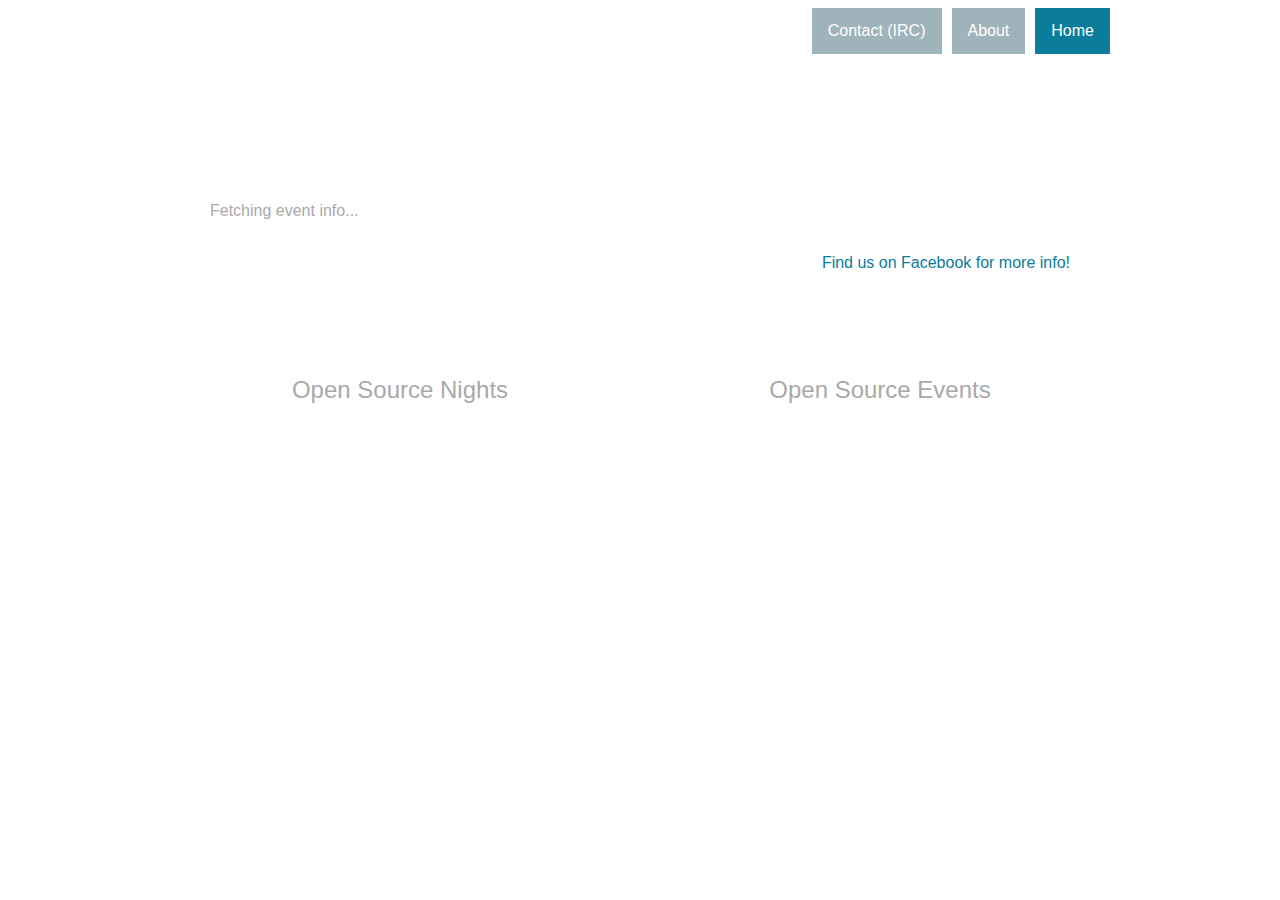
==== index.html @ ccca6b62 "removed out-commented code." ====
<!DOCTYPE html>
<html>
<head>
    <link rel="stylesheet" type="text/css" href="style.css">
    <!--<link rel="stylesheet" media="screen" href="css/style.css" />-->

    <script src="js/countdown.js"></script>

    <meta charset="UTF-8">
    <meta name="viewport" content="width=device-width, initial-scale=1.0">

    <title>Open Source | Aalborg</title>

</head>

<body>
<nav>
    <ul>
        <li class="active"><a href="http://www.os-aalborg.dk">Home</a></li>
        <li class="notactive"><a href="http://www.os-aalborg.dk/about.html">About</a></li>
        <li class="notactive"><a href="https://riot.im/app/#/room/#os-aalborg:matrix.org">Contact (IRC)</a></li>
    </ul>
</nav>
<header>
</header>
<main>
    <section>
        Next meetup in:
    </section>
    <section id="section_countdown">
        <div id="eventtitle">

        </div>
        <div id="fetchingdiv">
            Fetching event info...
        </div>
        <time id="CDT">
        </time>
        <div id="current_description">
        </div>
        <div id="facebookdiv">
            <a id="facebooklink" href="https://www.facebook.com/groups/912891492136446/">Find us on Facebook for more
                info!</a>
        </div>
    </section>
    <section id="section_events" class="events">
    </section>
    <div class="column-container">
        <div class="column events" id="os-night">
            <div class="os-night-title">Open Source Nights</div>
        </div>
        <div class="column events" id="os-event">
            <div class="os-night-title">Open Source Events</div>
        </div>
    </div>
</main>
<footer>
</footer>
<script type="text/javascript">
    function escapeHTML (unsafe_str) {
        return unsafe_str
            .replace(/&/g, '&amp;')
            .replace(/</g, '&lt;')
            .replace(/>/g, '&gt;')
            .replace(/\"/g, '&quot;')
            .replace(/\'/g, '&#39;')
            .replace(/\//g, '&#x2F;')
    }

    (function () {
        var httpRequest;

        function makeRequest(url) {
            httpRequest = new XMLHttpRequest();

            if (!httpRequest) {
                alert('Giving up :( Cannot create an XMLHTTP instance');
                return false;
            }
            httpRequest.onreadystatechange = alertContents;
            httpRequest.open('GET', url);
            httpRequest.send();
        }

        function alertContents() {
            if (httpRequest.readyState === XMLHttpRequest.DONE) {
                if (httpRequest.status === 200) {
                    var obj = JSON.parse(httpRequest.responseText);

                    var upcomming_event = obj[0];
                    obj.forEach(function (event) {
                        var opensourcenight_events = document.getElementById('os-night');
                        var opensourceevent_events = document.getElementById('os-event');

                        if(event.name.startsWith('Open Source Night')) {
                            opensourcenight_events.innerHTML = opensourcenight_events.innerHTML + '<article><time>' + escapeHTML(event.name) + '<br>' + event.start_time.substring(0, 10) + '</time><details>' + escapeHTML(event.description) + '</details></article>';
                        } else {
                            opensourceevent_events.innerHTML = opensourceevent_events.innerHTML + '<article><time>' + escapeHTML(event.name) + '<br>' + event.start_time.substring(0, 10) + '</time><details>' + escapeHTML(event.description) + '</details></article>';
                        }

                        if (new Date(event.start_time.slice(0, 19)) - Date.now() > 0) {
                            if (new Date(event.start_time.slice(0, 19)) - Date.now() < new Date(upcomming_event.start_time.slice(0, 19)) - Date.now()) {
                                upcomming_event = event;
                            }
                        }
                    });

                    // HACKY TEMPORARY SOLUTION TO FIX WEBKIT PROBLEMS
                    // It works for me, so good enough
                    if ('WebkitAppearance' in document.documentElement.style) {
                        console.log(upcomming_event.start_time);
                        var s = upcomming_event.start_time.substr(12, 1);
                        var i = parseInt(s);
                        i--;
                        upcomming_event.start_time = upcomming_event.start_time.substr(0, 12) + i + upcomming_event.start_time.substr(13);
                        console.log(upcomming_event.start_time);
                    }

                    CDT(upcomming_event.start_time.slice(0, 19));

                    if (new Date(upcomming_event.start_time.slice(0, 19)) - Date.now() < -15000000) {	// Standard: 15000000

                        document.getElementById("clock_string").innerHTML = "No upcomming meeting...";
                    }

                    document.getElementById("eventtitle").innerHTML = escapeHTML(upcomming_event.name);
                    document.getElementById("current_description").innerHTML = escapeHTML(upcomming_event.description);

                    // Hides the fetching div after finishing
                    document.getElementById("fetchingdiv").style.display = 'none';
                } else {
                    alert('There was a problem with the request.');
                }
            }
        }

        makeRequest('feed.php');
    })();
</script>
</body>
</html>
---- style.css ----
body {
    background: transparent url("http://subtlepatterns2015.subtlepatterns.netdna-cdn.com/patterns/cheap_diagonal_fabric.png") repeat scroll 0% 0%;
    font-family: Verdana, Geneva, sans-serif;
}

nav, footer, main {
    max-width: 1000px;
    max-width: 960px;
    padding: 20px;
    margin: auto;
    color: white;

}

header{
    margin-top: 50px;
}



main {
  margin: 50px auto 0 auto;
	height: auto;
	min-height: 100%;
}

#section_countdown, .events article {
  background-color: rgba(255,255,255,0.3);
  margin: 10px 0;
  border-radius: 10px;
  padding: 50px;
  color: darkgray;
}

/*CLOCK CSS*/

#CDT {
    font-size: 60px;
    color: #eee;
    /*margin: 70px 0 100px;*/
    font-weight: bold;
    text-align: center;
    margin-bottom: 30px;
    display: inline-block;
}

#CDT .number-wrapper {
    margin: 10px;
    -moz-box-shadow: 0 5px 8px #000000;
    -webkit-box-shadow: 0 5px 8px #000000;
    box-shadow: 0 5px 8px #000000;
    position: relative;
}

#CDT .number {
    display: inline-block;
    *display: inline;
    *zoom: 1;
    background: #000;
    background-image: linear-gradient(bottom, #000000 2%, #3c3c3c 50%, #000000 100%);
    background-image: -o-linear-gradient(bottom, #000000 2%, #3c3c3c 50%, #000000 100%);
    background-image: -moz-linear-gradient(bottom, #000000 2%, #3c3c3c 50%, #000000 100%);
    background-image: -webkit-linear-gradient(bottom, #000000 2%, #3c3c3c 50%, #000000 100%);
    background-image: -ms-linear-gradient(bottom, #000000 2%, #3c3c3c 50%, #000000 100%);
    -webkit-border-top-right-radius: 7px;
    -webkit-border-bottom-right-radius: 0;
    -webkit-border-bottom-left-radius: 0;
    -webkit-border-top-left-radius: 0;
    -moz-border-radius-topright: 7px;
    -moz-border-radius-bottomright: 0;
    -moz-border-radius-bottomleft: 0;
    -moz-border-radius-topleft: 0;
    border-top-right-radius: 7px;
    border-bottom-right-radius: 0;
    border-bottom-left-radius: 0;
    border-top-left-radius: 0;
    -webkit-border-radius: 7px;
    -moz-border-radius: 7px;
    border-radius: 7px;
    -moz-background-clip: padding;
    -webkit-background-clip: padding-box;
    background-clip: padding-box;
    padding: 0 12px;
    height: 80px;
    line-height: 80px;
    text-align: center;
    border: 1px solid #555;
    -moz-box-shadow: inset 0 4px 0 rgba(255, 255, 255, 0.2);
    -webkit-box-shadow: inset 0 4px 0 rgba(255, 255, 255, 0.2);
    box-shadow: inset 0 4px 0 rgba(255, 255, 255, 0.2);
    -moz-text-shadow: 0 3px 3px #000000;
    -webkit-text-shadow: 0 3px 3px #000000;
    text-shadow: 0 3px 3px #000000;
}

#CDT .line {
    position: absolute;
    width: 100%;
    height: 1px;
    top: 52%;
    left: 0;
    background: #000;
    -moz-box-shadow: 0 1px 0 rgba(255, 255, 255, 0.2);
    -webkit-box-shadow: 0 1px 0 rgba(255, 255, 255, 0.2);
    box-shadow: 0 1px 0 rgba(255, 255, 255, 0.2);
}

.caption {
   font-size: 12px;
   position: absolute;
   bottom: -30px;
   left: 0;
   text-align: center;
   width: 100%;
   color: #777;
}

#facebookdiv {
    text-align: right;
}

#facebooklink {
    color: #0b7c9c;
}





footer {
		position: absolute;
    bottom: 0;
    right: 0;
    left: 0;
    text-align: center;
    font-size: small;

}

 /* link reset color */
a:link, a:visited, a:hover, a:active  {
    color: white;
	text-decoration: none;
}

nav {
    padding: 0;
}

/* NAVIGATION - start*/
nav ul {
    list-style-type: none;
    margin: 0;
    padding: 0;
    overflow: hidden;
    /*background-color: #333;
    background-color: rgba(55,55,55,0.5);*/
}

nav ul li {
    float: right;
	margin-right: 10px;
}

nav ul li a {
    display: block;
    text-align: center;
    padding: 14px 16px;
    text-decoration: none;
    color: white;
}

/* Change the link color to #111 (black) on hover */
nav ul li a:hover {
    background-color: #333;
}

nav ul .active {
    background-color: #0b7c9c;
}

nav ul .notactive {
	background-color: #9eb3ba;
}

/* NAVIGATION - end*/



@media screen and (max-width: 480px) {
	footer {
		position: relative;
    margin-top: 50px;
		font-size: x-small;
	}

	footer span {
		display: block;
	}

  #section_countdown{
    padding: 10px;
  }

  #CDT {
      font-size: 30px;
  }

  #CDT .number{
    padding: 0 6px;
  }

	#example ul li {
    font-size: 16px;
    width: 6px;
    margin-left: 0px;
	}

	#example ul li:nth-of-type(3) {
    margin-right: 220px;
	}
}




#example ul
{
width: 620px;
margin: 0 auto;
height: 115px;
position: relative;
overflow: hidden;
}
#example ul li
{
list-style:none;
float:left;
font-size:30px;
margin-top:18px;
padding:10px;
width:16px;
margin-left:5px;
color:#000;
}
#example ul li:nth-of-type(1)
{
top:40px;
left:10px;
background: #0b7c9c;
-webkit-transform: rotate(-5deg);
-moz-transform: rotate(-5deg);
}
#example ul li:nth-of-type(2)
{
top:40px;
left:55px;
background:#0e98c0;
-webkit-transform: rotate(5deg);
-moz-transform: rotate(5deg);
}
#example ul li:nth-of-type(3)
{
top:40px;
left:100px;
background: #35bfe7;
margin-right: 30px;
-webkit-transform: rotate(15deg);
-moz-transform: rotate(15deg);
}
#example ul li:nth-of-type(4)
{
top:40px;
left:145px;
background: #6acdea;
-webkit-transform: rotate(-15deg);
-moz-transform: rotate(-15deg);
}
#example ul li:nth-of-type(5)
{
top:40px;
left:190px;
background: #7ee0fc;
-webkit-transform: rotate(-5deg);
-moz-transform: rotate(-5deg);
}
#example ul li:nth-of-type(6)
{
top:50px;
/*left:200px;*/
background: #45e8fb;
-webkit-transform: rotate(10deg);
-moz-transform: rotate(10deg);
}
#example ul li:nth-of-type(7)
{
top:40px;
left:10px;
background: #0b7c9c;
-webkit-transform: rotate(-5deg);
-moz-transform: rotate(-5deg);
}
#example ul li:nth-of-type(8)
{
top:40px;
left:55px;
background:#0e98c0;
-webkit-transform: rotate(5deg);
-moz-transform: rotate(5deg);
}
#example ul li:nth-of-type(9)
{
top:40px;
left:100px;
background: #35bfe7;
-webkit-transform: rotate(15deg);
-moz-transform: rotate(15deg);
}
#example ul li:nth-of-type(10)
{
top:40px;
left:145px;
background: #6acdea;
-webkit-transform: rotate(-15deg);
-moz-transform: rotate(-15deg);
}
#example ul li:nth-of-type(11)
{
top:40px;
left:190px;
background: #7ee0fc;
-webkit-transform: rotate(-5deg);
-moz-transform: rotate(-5deg);
}
#example ul li:nth-of-type(12)
{
top:50px;
/*left:200px;*/
background: #45e8fb;
-webkit-transform: rotate(10deg);
-moz-transform: rotate(10deg);
}
#example ul li:nth-of-type(13)
{
top:40px;
left:190px;
background: #7ee0fc;
-webkit-transform: rotate(-5deg);
-moz-transform: rotate(-5deg);
}
#example ul li:nth-of-type(14)
{
top:50px;
/*left:200px;*/
background: #45e8fb;
-webkit-transform: rotate(10deg);
-moz-transform: rotate(10deg);
}

#eventtitle {
    font-size: 36px;
}

/*
COLUMNS
 */

.column-container {
    width: 100%;
    display: table;
}

.column {
    display: table-cell;
    width: 45%;
    padding: 2.5%;
}

.os-night-title {
    background-color: rgba(255,255,255,0.3);
    margin: 10px 0;
    border-radius: 10px;
    padding: 10px;
    color: darkgray;
    text-align: center;
    font-size: 24px;
}
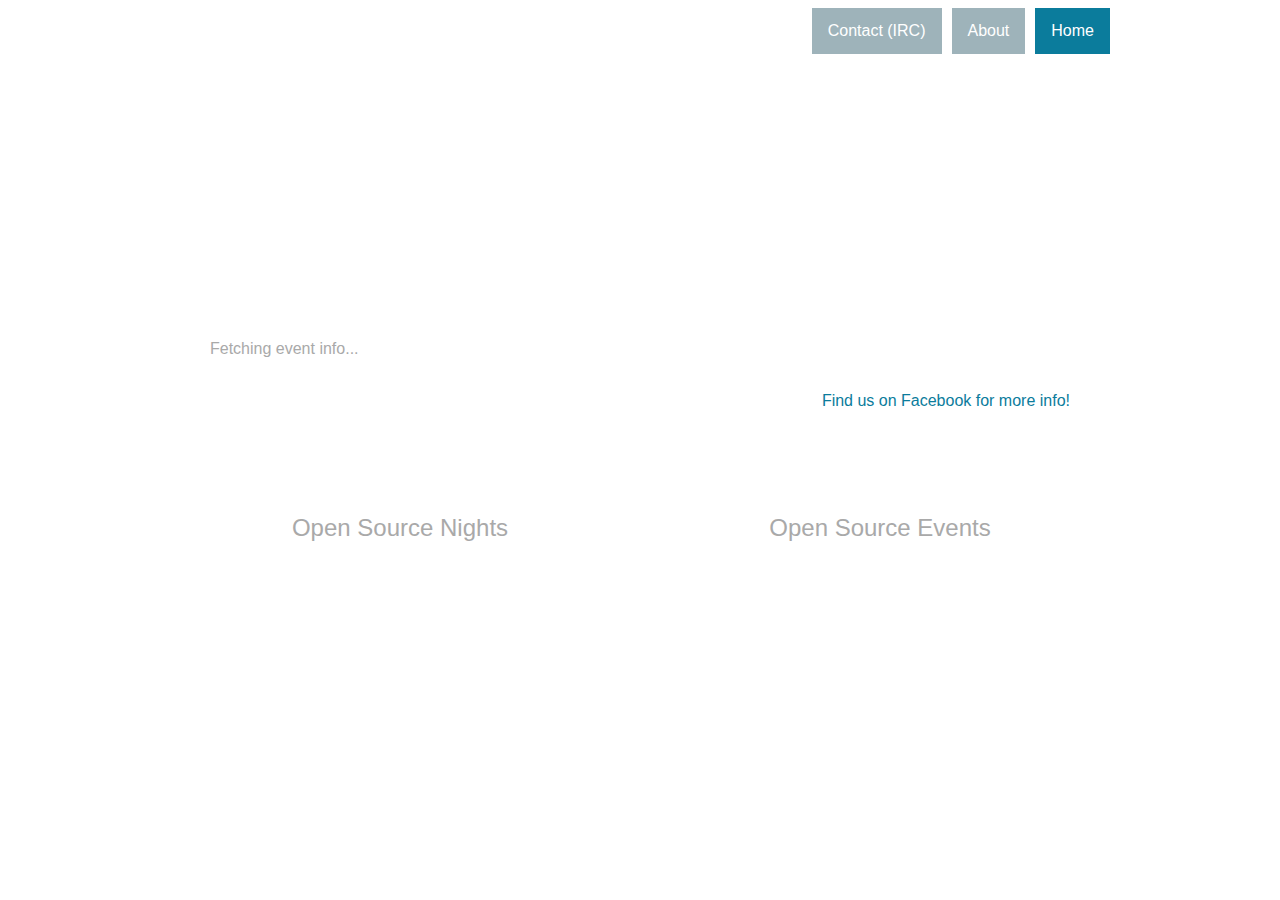
==== commit c08db562: "Partial support for mobile and other smaller screens" ====
--- a/index.html
+++ b/index.html
@@ -24,6 +24,15 @@
 <header>
 </header>
 <main>
+
+    <div class="test-header">
+        <h1>Header</h1>
+    </div>
+
+    <div class="test-footer">
+        <h1>Footer</h1>
+    </div>
+
     <section>
         Next meetup in:
     </section>
@@ -45,19 +54,27 @@
     </section>
     <section id="section_events" class="events">
     </section>
+
     <div class="column-container">
-        <div class="column events" id="os-night">
+
+        <div class="column-left events" id="os-night">
+
             <div class="os-night-title">Open Source Nights</div>
+
         </div>
-        <div class="column events" id="os-event">
+
+        <div class="column-right events" id="os-event">
+
             <div class="os-night-title">Open Source Events</div>
+
         </div>
+
     </div>
 </main>
 <footer>
 </footer>
 <script type="text/javascript">
-    function escapeHTML (unsafe_str) {
+    function escapeHTML(unsafe_str) {
         return unsafe_str
             .replace(/&/g, '&amp;')
             .replace(/</g, '&lt;')
@@ -92,7 +109,7 @@
                         var opensourcenight_events = document.getElementById('os-night');
                         var opensourceevent_events = document.getElementById('os-event');
 
-                        if(event.name.startsWith('Open Source Night')) {
+                        if (event.name.startsWith('Open Source Night')) {
                             opensourcenight_events.innerHTML = opensourcenight_events.innerHTML + '<article><time>' + escapeHTML(event.name) + '<br>' + event.start_time.substring(0, 10) + '</time><details>' + escapeHTML(event.description) + '</details></article>';
                         } else {
                             opensourceevent_events.innerHTML = opensourceevent_events.innerHTML + '<article><time>' + escapeHTML(event.name) + '<br>' + event.start_time.substring(0, 10) + '</time><details>' + escapeHTML(event.description) + '</details></article>';
--- a/style.css
+++ b/style.css
@@ -365,15 +365,35 @@
 COLUMNS
  */
 
-.column-container {
-    width: 100%;
-    display: table;
-}
-
-.column {
-    display: table-cell;
+.column-container::after {
+    content: "";
+    clear: both;
+    display: block;
+}
+
+.column-left {
     width: 45%;
     padding: 2.5%;
+}
+
+.column-right {
+    width: 45%;
+    padding: 2.5%;
+}
+
+@media only screen and (max-width: 768px) {
+    [class*="column-"] {
+        width: 95%;
+        padding: 2.5%;
+    }
+}
+
+[class*="column-right"] {
+    float: right;
+}
+
+[class*="column-left"] {
+    float:left;
 }
 
 .os-night-title {
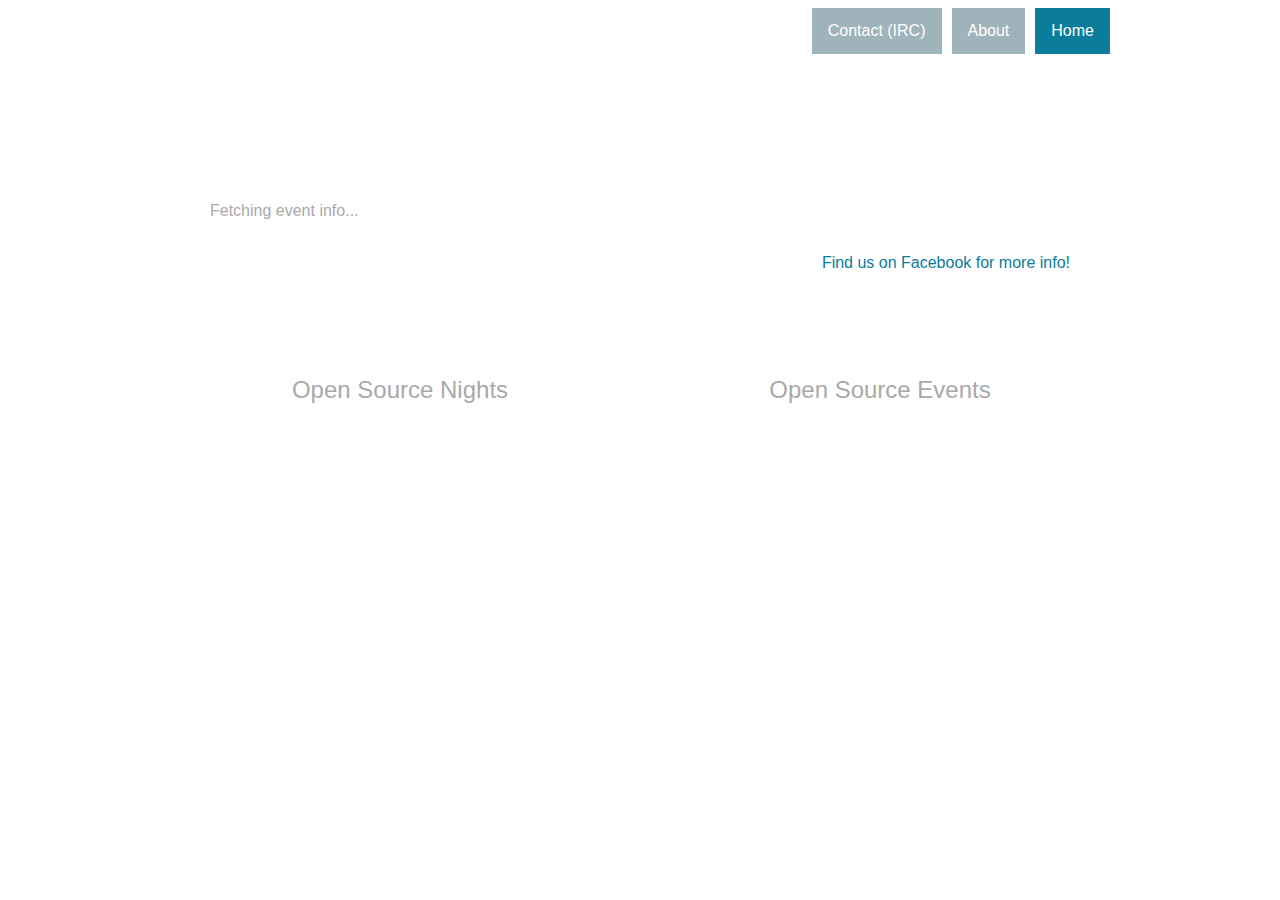
==== commit 459fc729: "Removed test code" ====
--- a/index.html
+++ b/index.html
@@ -24,15 +24,6 @@
 <header>
 </header>
 <main>
-
-    <div class="test-header">
-        <h1>Header</h1>
-    </div>
-
-    <div class="test-footer">
-        <h1>Footer</h1>
-    </div>
-
     <section>
         Next meetup in:
     </section>
@@ -52,23 +43,17 @@
                 info!</a>
         </div>
     </section>
+    <!--
     <section id="section_events" class="events">
     </section>
-
+    -->
     <div class="column-container">
-
         <div class="column-left events" id="os-night">
-
             <div class="os-night-title">Open Source Nights</div>
-
         </div>
-
         <div class="column-right events" id="os-event">
-
             <div class="os-night-title">Open Source Events</div>
-
         </div>
-
     </div>
 </main>
 <footer>
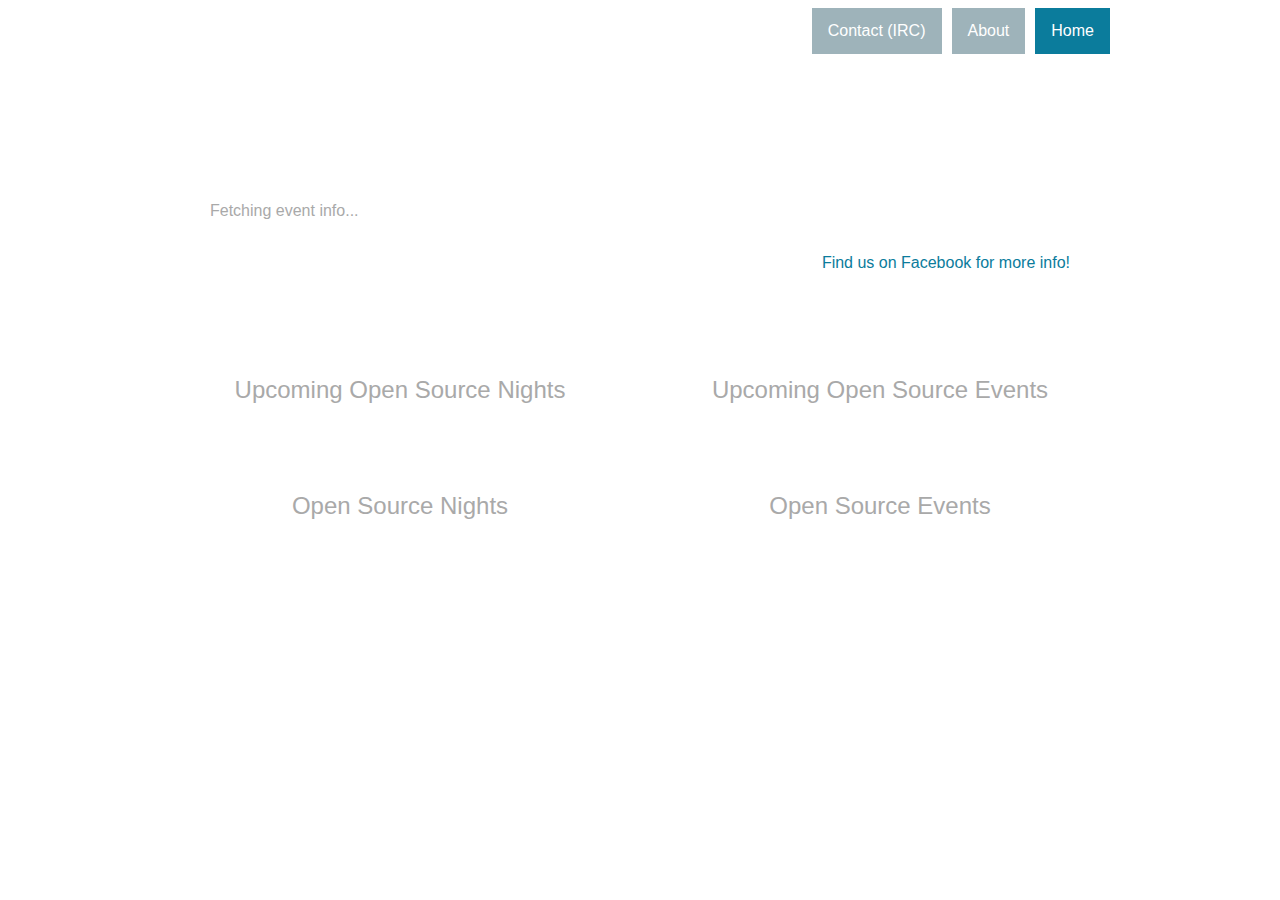
==== commit 9677584a: "Better way of displaying multiple upcoming events." ====
--- a/index.html
+++ b/index.html
@@ -48,6 +48,15 @@
     </section>
     -->
     <div class="column-container">
+        <div class="column-left events" id="os-night-next">
+            <div class="os-night-title">Upcoming Open Source Nights</div>
+        </div>
+        <div class="column-right events" id="os-event-next">
+            <div class="os-night-title">Upcoming Open Source Events</div>
+        </div>
+    </div>
+
+    <div class="column-container">
         <div class="column-left events" id="os-night">
             <div class="os-night-title">Open Source Nights</div>
         </div>
@@ -90,22 +99,58 @@
                     var obj = JSON.parse(httpRequest.responseText);
 
                     var upcomming_event = obj[0];
+
+                    var opensourcenight_events = document.getElementById('os-night');
+                    var opensourceevent_events = document.getElementById('os-event');
+                    var opensourcenight_next = document.getElementById('os-night-next');
+                    var opensourceevent_next = document.getElementById('os-event-next');
+
+                    var hasNextNight = false;
+                    var hasNextEvent = false;
+
                     obj.forEach(function (event) {
-                        var opensourcenight_events = document.getElementById('os-night');
-                        var opensourceevent_events = document.getElementById('os-event');
 
-                        if (event.name.startsWith('Open Source Night')) {
-                            opensourcenight_events.innerHTML = opensourcenight_events.innerHTML + '<article><time>' + escapeHTML(event.name) + '<br>' + event.start_time.substring(0, 10) + '</time><details>' + escapeHTML(event.description) + '</details></article>';
-                        } else {
-                            opensourceevent_events.innerHTML = opensourceevent_events.innerHTML + '<article><time>' + escapeHTML(event.name) + '<br>' + event.start_time.substring(0, 10) + '</time><details>' + escapeHTML(event.description) + '</details></article>';
+
+                        if (new Date(event.start_time.slice(0, 19)) > Date.now()) {
+                            console.log(event.name + " is is the future");
+                            if (event.name.startsWith('Open Source Night')) {
+                                hasNextNight = true;
+                                opensourcenight_next.innerHTML = opensourcenight_next.innerHTML + '<article><time>' + escapeHTML(event.name) + '<br>' + event.start_time.substring(0, 10) + '</time><details>' + escapeHTML(event.description) + '</details></article>';
+                            } else {
+                                hasNextEvent = true;
+                                opensourceevent_next.innerHTML = opensourceevent_next.innerHTML + '<article><time>' + escapeHTML(event.name) + '<br>' + event.start_time.substring(0, 10) + '</time><details>' + escapeHTML(event.description) + '</details></article>';
+                            }
+
+                            if (new Date(event.start_time.slice(0, 19)) - Date.now() > 0) {
+                                if (new Date(event.start_time.slice(0, 19)) - Date.now() < new Date(upcomming_event.start_time.slice(0, 19)) - Date.now()) {
+                                    upcomming_event = event;
+                                }
+                            }
                         }
+                        else {
+                            if (event.name.startsWith('Open Source Night')) {
+                                opensourcenight_events.innerHTML = opensourcenight_events.innerHTML + '<article><time>' + escapeHTML(event.name) + '<br>' + event.start_time.substring(0, 10) + '</time><details>' + escapeHTML(event.description) + '</details></article>';
+                            } else {
+                                opensourceevent_events.innerHTML = opensourceevent_events.innerHTML + '<article><time>' + escapeHTML(event.name) + '<br>' + event.start_time.substring(0, 10) + '</time><details>' + escapeHTML(event.description) + '</details></article>';
+                            }
 
-                        if (new Date(event.start_time.slice(0, 19)) - Date.now() > 0) {
-                            if (new Date(event.start_time.slice(0, 19)) - Date.now() < new Date(upcomming_event.start_time.slice(0, 19)) - Date.now()) {
-                                upcomming_event = event;
+                            if (new Date(event.start_time.slice(0, 19)) - Date.now() > 0) {
+                                if (new Date(event.start_time.slice(0, 19)) - Date.now() < new Date(upcomming_event.start_time.slice(0, 19)) - Date.now()) {
+                                    upcomming_event = event;
+                                }
                             }
                         }
                     });
+
+                    if(!hasNextNight)
+                    {
+                        opensourcenight_next.innerHTML = opensourcenight_next.innerHTML + '<article style="text-align: center">No Upcoming Open Source Night</article>';
+                    }
+
+                    if (!hasNextEvent)
+                    {
+                        opensourceevent_next.innerHTML = opensourceevent_next.innerHTML + '<article style="text-align: center">No Upcoming Open Source Event</article>';
+                    }
 
                     // HACKY TEMPORARY SOLUTION TO FIX WEBKIT PROBLEMS
                     // It works for me, so good enough
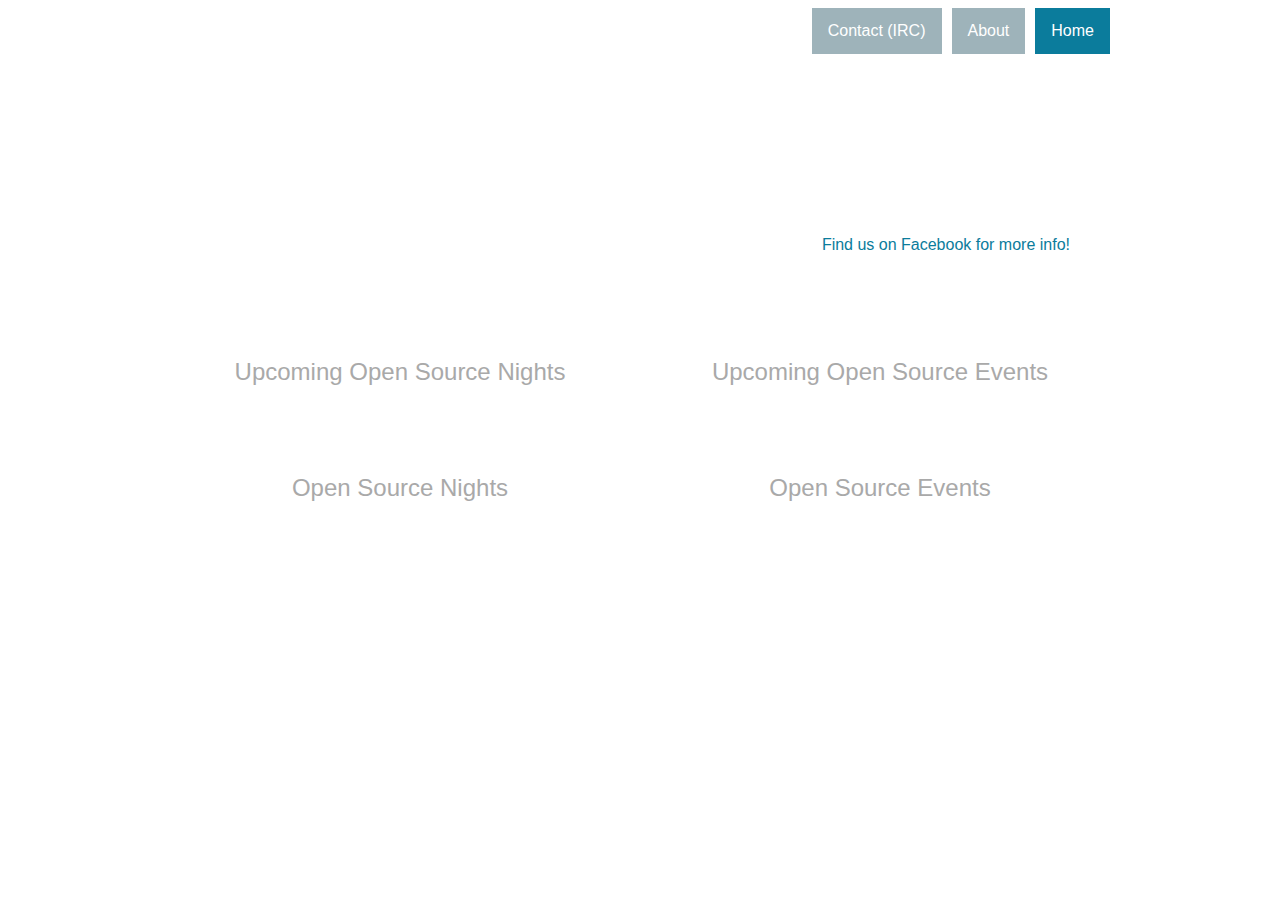
==== commit 16901a15: "Support for events without descriptions The site no longer goes down if the drescription is missing " ====
--- a/index.html
+++ b/index.html
@@ -31,9 +31,11 @@
         <div id="eventtitle">
 
         </div>
+        <!--
         <div id="fetchingdiv">
             Fetching event info...
         </div>
+        -->
         <time id="CDT">
         </time>
         <div id="current_description">
@@ -75,8 +77,10 @@
             .replace(/>/g, '&gt;')
             .replace(/\"/g, '&quot;')
             .replace(/\'/g, '&#39;')
-            .replace(/\//g, '&#x2F;')
+            .replace(/\//g, '&#x2F;');
     }
+
+	
 
     (function () {
         var httpRequest;
@@ -108,17 +112,16 @@
                     var hasNextNight = false;
                     var hasNextEvent = false;
 
+                    var open_source_unique_id = 0;
+
                     obj.forEach(function (event) {
-
-
-                        if (new Date(event.start_time.slice(0, 19)) > Date.now()) {
-                            console.log(event.name + " is is the future");
+                        if (new Date(event.start_time.slice(0, 19)) > Date.now()) {     // The event is in the future
                             if (event.name.startsWith('Open Source Night')) {
                                 hasNextNight = true;
-                                opensourcenight_next.innerHTML = opensourcenight_next.innerHTML + '<article><time>' + escapeHTML(event.name) + '<br>' + event.start_time.substring(0, 10) + '</time><details>' + escapeHTML(event.description) + '</details></article>';
+                                opensourcenight_next.innerHTML = opensourcenight_next.innerHTML + '<article><time>' + escapeHTML(event.name) + '<br>' + event.start_time.substring(0, 10) + '</time><details>' + (event.hasOwnProperty('description') ? escapeHTML(event.description) : '') + '</details></article>';
                             } else {
                                 hasNextEvent = true;
-                                opensourceevent_next.innerHTML = opensourceevent_next.innerHTML + '<article><time>' + escapeHTML(event.name) + '<br>' + event.start_time.substring(0, 10) + '</time><details>' + escapeHTML(event.description) + '</details></article>';
+                                opensourceevent_next.innerHTML = opensourceevent_next.innerHTML + '<article><time>' + escapeHTML(event.name) + '<br>' + event.start_time.substring(0, 10) + '<br>' + '</time><details>' + (event.hasOwnProperty('description') ? escapeHTML(event.description) : '') + '</details></article>';
                             }
 
                             if (new Date(event.start_time.slice(0, 19)) - Date.now() > 0) {
@@ -129,9 +132,9 @@
                         }
                         else {
                             if (event.name.startsWith('Open Source Night')) {
-                                opensourcenight_events.innerHTML = opensourcenight_events.innerHTML + '<article><time>' + escapeHTML(event.name) + '<br>' + event.start_time.substring(0, 10) + '</time><details>' + escapeHTML(event.description) + '</details></article>';
+                                opensourcenight_events.innerHTML = opensourcenight_events.innerHTML + '<article><time>' + escapeHTML(event.name) + '<br>' + event.start_time.substring(0, 10) + '</time><details>' + (event.hasOwnProperty('description') ? escapeHTML(event.description) : '') + '</details></article>';
                             } else {
-                                opensourceevent_events.innerHTML = opensourceevent_events.innerHTML + '<article><time>' + escapeHTML(event.name) + '<br>' + event.start_time.substring(0, 10) + '</time><details>' + escapeHTML(event.description) + '</details></article>';
+                                opensourceevent_events.innerHTML = opensourceevent_events.innerHTML + '<article><time>' + escapeHTML(event.name) + '<br>' + event.start_time.substring(0, 10) + '</time><details>' + (event.hasOwnProperty('description') ? escapeHTML(event.description) : '') + '</details></article>';
                             }
 
                             if (new Date(event.start_time.slice(0, 19)) - Date.now() > 0) {
@@ -140,6 +143,8 @@
                                 }
                             }
                         }
+
+                        open_source_unique_id++;
                     });
 
                     if(!hasNextNight)
@@ -155,12 +160,12 @@
                     // HACKY TEMPORARY SOLUTION TO FIX WEBKIT PROBLEMS
                     // It works for me, so good enough
                     if ('WebkitAppearance' in document.documentElement.style) {
-                        console.log(upcomming_event.start_time);
+                        // console.log(upcomming_event.start_time);
                         var s = upcomming_event.start_time.substr(12, 1);
                         var i = parseInt(s);
                         i--;
                         upcomming_event.start_time = upcomming_event.start_time.substr(0, 12) + i + upcomming_event.start_time.substr(13);
-                        console.log(upcomming_event.start_time);
+                        // console.log(upcomming_event.start_time);
                     }
 
                     CDT(upcomming_event.start_time.slice(0, 19));
@@ -171,10 +176,7 @@
                     }
 
                     document.getElementById("eventtitle").innerHTML = escapeHTML(upcomming_event.name);
-                    document.getElementById("current_description").innerHTML = escapeHTML(upcomming_event.description);
-
-                    // Hides the fetching div after finishing
-                    document.getElementById("fetchingdiv").style.display = 'none';
+                    document.getElementById("current_description").innerHTML = (upcomming_event.hasOwnProperty('description') ? escapeHTML(upcomming_event.description) : '');
                 } else {
                     alert('There was a problem with the request.');
                 }
@@ -185,4 +187,4 @@
     })();
 </script>
 </body>
-</html>+</html>
--- a/style.css
+++ b/style.css
@@ -12,24 +12,22 @@
 
 }
 
-header{
+header {
     margin-top: 50px;
 }
 
-
-
 main {
-  margin: 50px auto 0 auto;
-	height: auto;
-	min-height: 100%;
+    margin: 50px auto 0 auto;
+    height: auto;
+    min-height: 100%;
 }
 
 #section_countdown, .events article {
-  background-color: rgba(255,255,255,0.3);
-  margin: 10px 0;
-  border-radius: 10px;
-  padding: 50px;
-  color: darkgray;
+    background-color: rgba(255, 255, 255, 0.3);
+    margin: 10px 0;
+    border-radius: 10px;
+    padding: 50px;
+    color: darkgray;
 }
 
 /*CLOCK CSS*/
@@ -106,13 +104,13 @@
 }
 
 .caption {
-   font-size: 12px;
-   position: absolute;
-   bottom: -30px;
-   left: 0;
-   text-align: center;
-   width: 100%;
-   color: #777;
+    font-size: 12px;
+    position: absolute;
+    bottom: -30px;
+    left: 0;
+    text-align: center;
+    width: 100%;
+    color: #777;
 }
 
 #facebookdiv {
@@ -123,12 +121,8 @@
     color: #0b7c9c;
 }
 
-
-
-
-
 footer {
-		position: absolute;
+    position: absolute;
     bottom: 0;
     right: 0;
     left: 0;
@@ -137,10 +131,10 @@
 
 }
 
- /* link reset color */
-a:link, a:visited, a:hover, a:active  {
+/* link reset color */
+a:link, a:visited, a:hover, a:active {
     color: white;
-	text-decoration: none;
+    text-decoration: none;
 }
 
 nav {
@@ -159,7 +153,7 @@
 
 nav ul li {
     float: right;
-	margin-right: 10px;
+    margin-right: 10px;
 }
 
 nav ul li a {
@@ -180,181 +174,175 @@
 }
 
 nav ul .notactive {
-	background-color: #9eb3ba;
+    background-color: #9eb3ba;
 }
 
 /* NAVIGATION - end*/
 
-
-
 @media screen and (max-width: 480px) {
-	footer {
-		position: relative;
-    margin-top: 50px;
-		font-size: x-small;
-	}
-
-	footer span {
-		display: block;
-	}
-
-  #section_countdown{
+    footer {
+        position: relative;
+        margin-top: 50px;
+        font-size: x-small;
+    }
+
+    footer span {
+        display: block;
+    }
+
+    #section_countdown {
+        padding: 10px;
+    }
+
+    #CDT {
+        font-size: 30px;
+    }
+
+    #CDT .number {
+        padding: 0 6px;
+    }
+
+    #example ul li {
+        font-size: 16px;
+        width: 6px;
+        margin-left: 0px;
+    }
+
+    #example ul li:nth-of-type(3) {
+        margin-right: 220px;
+    }
+}
+
+#example ul {
+    width: 620px;
+    margin: 0 auto;
+    height: 115px;
+    position: relative;
+    overflow: hidden;
+}
+
+#example ul li {
+    list-style: none;
+    float: left;
+    font-size: 30px;
+    margin-top: 18px;
     padding: 10px;
-  }
-
-  #CDT {
-      font-size: 30px;
-  }
-
-  #CDT .number{
-    padding: 0 6px;
-  }
-
-	#example ul li {
-    font-size: 16px;
-    width: 6px;
-    margin-left: 0px;
-	}
-
-	#example ul li:nth-of-type(3) {
-    margin-right: 220px;
-	}
-}
-
-
-
-
-#example ul
-{
-width: 620px;
-margin: 0 auto;
-height: 115px;
-position: relative;
-overflow: hidden;
-}
-#example ul li
-{
-list-style:none;
-float:left;
-font-size:30px;
-margin-top:18px;
-padding:10px;
-width:16px;
-margin-left:5px;
-color:#000;
-}
-#example ul li:nth-of-type(1)
-{
-top:40px;
-left:10px;
-background: #0b7c9c;
--webkit-transform: rotate(-5deg);
--moz-transform: rotate(-5deg);
-}
-#example ul li:nth-of-type(2)
-{
-top:40px;
-left:55px;
-background:#0e98c0;
--webkit-transform: rotate(5deg);
--moz-transform: rotate(5deg);
-}
-#example ul li:nth-of-type(3)
-{
-top:40px;
-left:100px;
-background: #35bfe7;
-margin-right: 30px;
--webkit-transform: rotate(15deg);
--moz-transform: rotate(15deg);
-}
-#example ul li:nth-of-type(4)
-{
-top:40px;
-left:145px;
-background: #6acdea;
--webkit-transform: rotate(-15deg);
--moz-transform: rotate(-15deg);
-}
-#example ul li:nth-of-type(5)
-{
-top:40px;
-left:190px;
-background: #7ee0fc;
--webkit-transform: rotate(-5deg);
--moz-transform: rotate(-5deg);
-}
-#example ul li:nth-of-type(6)
-{
-top:50px;
-/*left:200px;*/
-background: #45e8fb;
--webkit-transform: rotate(10deg);
--moz-transform: rotate(10deg);
-}
-#example ul li:nth-of-type(7)
-{
-top:40px;
-left:10px;
-background: #0b7c9c;
--webkit-transform: rotate(-5deg);
--moz-transform: rotate(-5deg);
-}
-#example ul li:nth-of-type(8)
-{
-top:40px;
-left:55px;
-background:#0e98c0;
--webkit-transform: rotate(5deg);
--moz-transform: rotate(5deg);
-}
-#example ul li:nth-of-type(9)
-{
-top:40px;
-left:100px;
-background: #35bfe7;
--webkit-transform: rotate(15deg);
--moz-transform: rotate(15deg);
-}
-#example ul li:nth-of-type(10)
-{
-top:40px;
-left:145px;
-background: #6acdea;
--webkit-transform: rotate(-15deg);
--moz-transform: rotate(-15deg);
-}
-#example ul li:nth-of-type(11)
-{
-top:40px;
-left:190px;
-background: #7ee0fc;
--webkit-transform: rotate(-5deg);
--moz-transform: rotate(-5deg);
-}
-#example ul li:nth-of-type(12)
-{
-top:50px;
-/*left:200px;*/
-background: #45e8fb;
--webkit-transform: rotate(10deg);
--moz-transform: rotate(10deg);
-}
-#example ul li:nth-of-type(13)
-{
-top:40px;
-left:190px;
-background: #7ee0fc;
--webkit-transform: rotate(-5deg);
--moz-transform: rotate(-5deg);
-}
-#example ul li:nth-of-type(14)
-{
-top:50px;
-/*left:200px;*/
-background: #45e8fb;
--webkit-transform: rotate(10deg);
--moz-transform: rotate(10deg);
+    width: 16px;
+    margin-left: 5px;
+    color: #000;
+}
+
+#example ul li:nth-of-type(1) {
+    top: 40px;
+    left: 10px;
+    background: #0b7c9c;
+    -webkit-transform: rotate(-5deg);
+    -moz-transform: rotate(-5deg);
+}
+
+#example ul li:nth-of-type(2) {
+    top: 40px;
+    left: 55px;
+    background: #0e98c0;
+    -webkit-transform: rotate(5deg);
+    -moz-transform: rotate(5deg);
+}
+
+#example ul li:nth-of-type(3) {
+    top: 40px;
+    left: 100px;
+    background: #35bfe7;
+    margin-right: 30px;
+    -webkit-transform: rotate(15deg);
+    -moz-transform: rotate(15deg);
+}
+
+#example ul li:nth-of-type(4) {
+    top: 40px;
+    left: 145px;
+    background: #6acdea;
+    -webkit-transform: rotate(-15deg);
+    -moz-transform: rotate(-15deg);
+}
+
+#example ul li:nth-of-type(5) {
+    top: 40px;
+    left: 190px;
+    background: #7ee0fc;
+    -webkit-transform: rotate(-5deg);
+    -moz-transform: rotate(-5deg);
+}
+
+#example ul li:nth-of-type(6) {
+    top: 50px;
+    /*left:200px;*/
+    background: #45e8fb;
+    -webkit-transform: rotate(10deg);
+    -moz-transform: rotate(10deg);
+}
+
+#example ul li:nth-of-type(7) {
+    top: 40px;
+    left: 10px;
+    background: #0b7c9c;
+    -webkit-transform: rotate(-5deg);
+    -moz-transform: rotate(-5deg);
+}
+
+#example ul li:nth-of-type(8) {
+    top: 40px;
+    left: 55px;
+    background: #0e98c0;
+    -webkit-transform: rotate(5deg);
+    -moz-transform: rotate(5deg);
+}
+
+#example ul li:nth-of-type(9) {
+    top: 40px;
+    left: 100px;
+    background: #35bfe7;
+    -webkit-transform: rotate(15deg);
+    -moz-transform: rotate(15deg);
+}
+
+#example ul li:nth-of-type(10) {
+    top: 40px;
+    left: 145px;
+    background: #6acdea;
+    -webkit-transform: rotate(-15deg);
+    -moz-transform: rotate(-15deg);
+}
+
+#example ul li:nth-of-type(11) {
+    top: 40px;
+    left: 190px;
+    background: #7ee0fc;
+    -webkit-transform: rotate(-5deg);
+    -moz-transform: rotate(-5deg);
+}
+
+#example ul li:nth-of-type(12) {
+    top: 50px;
+    /*left:200px;*/
+    background: #45e8fb;
+    -webkit-transform: rotate(10deg);
+    -moz-transform: rotate(10deg);
+}
+
+#example ul li:nth-of-type(13) {
+    top: 40px;
+    left: 190px;
+    background: #7ee0fc;
+    -webkit-transform: rotate(-5deg);
+    -moz-transform: rotate(-5deg);
+}
+
+#example ul li:nth-of-type(14) {
+    top: 50px;
+    /*left:200px;*/
+    background: #45e8fb;
+    -webkit-transform: rotate(10deg);
+    -moz-transform: rotate(10deg);
 }
 
 #eventtitle {
@@ -393,11 +381,11 @@
 }
 
 [class*="column-left"] {
-    float:left;
+    float: left;
 }
 
 .os-night-title {
-    background-color: rgba(255,255,255,0.3);
+    background-color: rgba(255, 255, 255, 0.3);
     margin: 10px 0;
     border-radius: 10px;
     padding: 10px;
